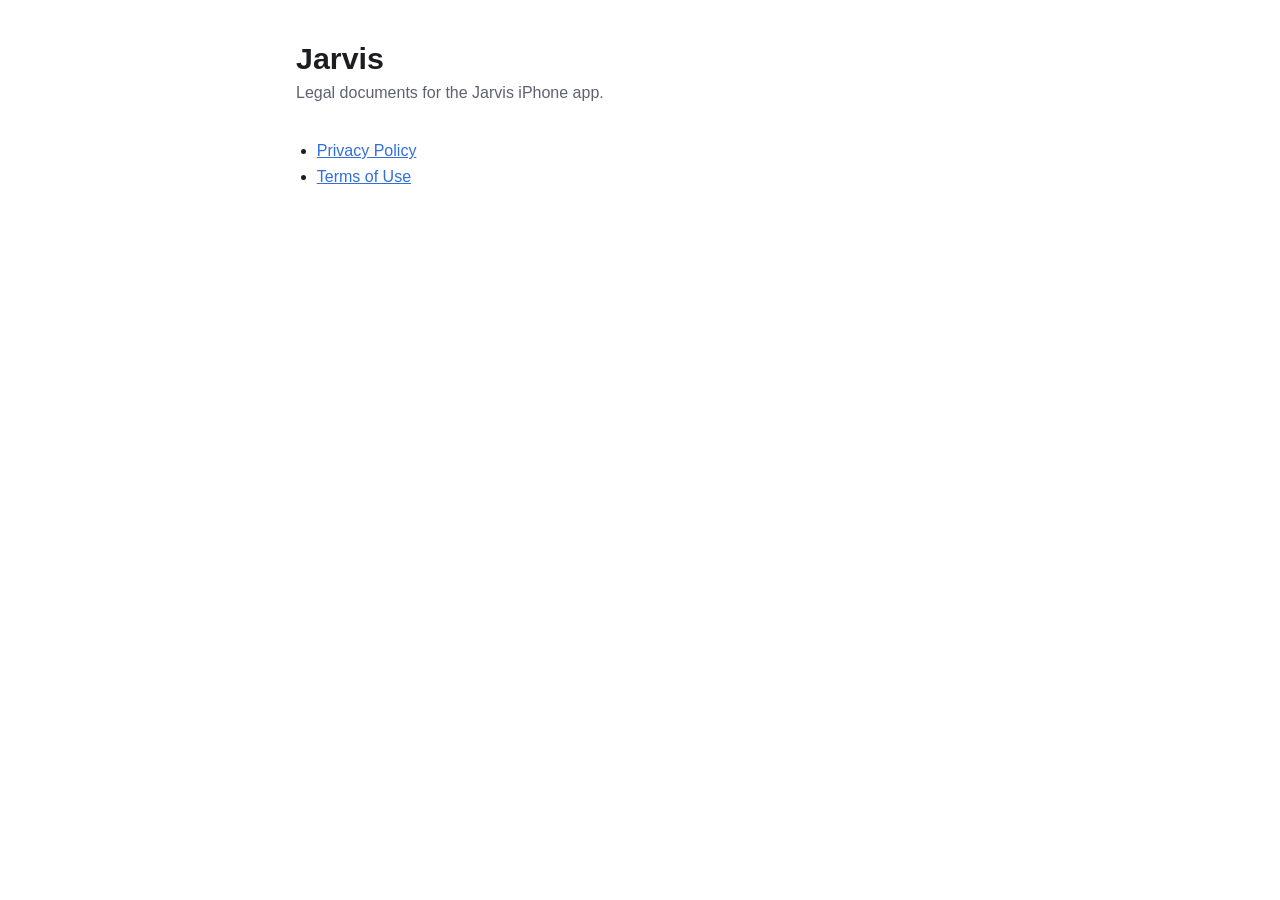
==== index.html @ 99faade8 "Publish Jarvis privacy policy and terms of use" ====
<!doctype html>
<html lang="en"><head><meta charset="utf-8"><meta name="viewport" content="width=device-width,initial-scale=1">
<title>Jarvis legal</title><link rel="stylesheet" href="style.css"></head>
<body><main>
<h1>Jarvis</h1>
<p class="meta">Legal documents for the Jarvis iPhone app.</p>
<ul>
<li><a href="privacy/">Privacy Policy</a></li>
<li><a href="terms/">Terms of Use</a></li>
</ul>
</main></body></html>
---- style.css ----
:root{--bg:#fff;--fg:#1b1d21;--muted:#5c6370;--line:#e3e5e8;--accent:#2f6fde}
@media (prefers-color-scheme:dark){:root{--bg:#111316;--fg:#e8eaed;--muted:#9aa1ab;--line:#2a2e34;--accent:#7aa7ff}}
*{box-sizing:border-box}
body{margin:0;background:var(--bg);color:var(--fg);font:16px/1.6 -apple-system,BlinkMacSystemFont,"Segoe UI",Roboto,Helvetica,Arial,sans-serif}
main{max-width:720px;margin:0 auto;padding:40px 16px 64px}
h1{font-size:1.9rem;line-height:1.2;margin:0 0 4px}
h2{font-size:1.2rem;margin:2em 0 .4em}
p,li{color:var(--fg)}
.meta{color:var(--muted);margin:0 0 2em}
a{color:var(--accent)}
nav{font-size:.95rem;margin-bottom:28px}
nav a{margin-right:16px}
footer{margin-top:48px;padding-top:16px;border-top:1px solid var(--line);color:var(--muted);font-size:.9rem}
ul{padding-left:1.3em}
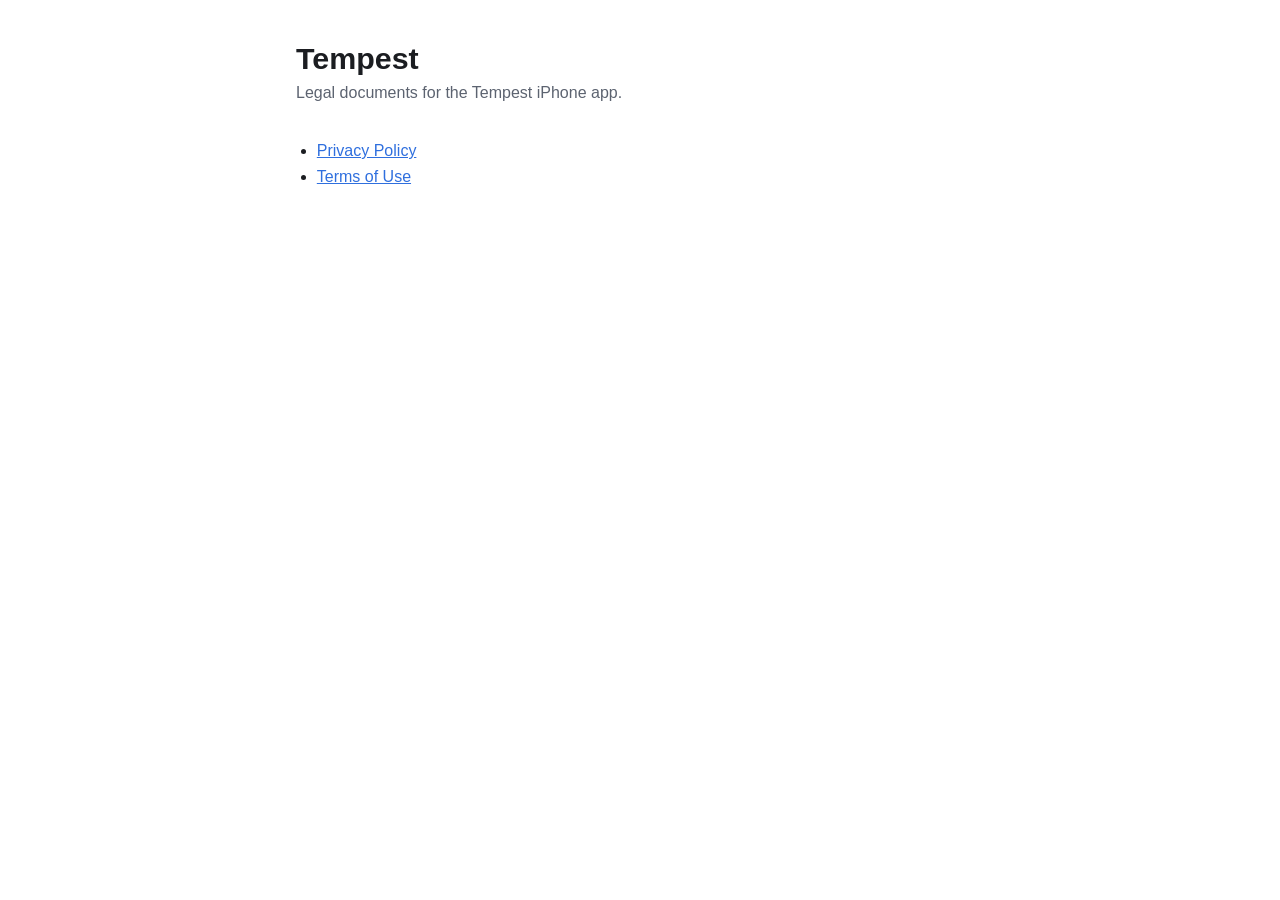
==== commit bfe2ae28: "Rename the app to Tempest" ====
--- a/index.html
+++ b/index.html
@@ -1,9 +1,9 @@
 <!doctype html>
 <html lang="en"><head><meta charset="utf-8"><meta name="viewport" content="width=device-width,initial-scale=1">
-<title>Jarvis legal</title><link rel="stylesheet" href="style.css"></head>
+<title>Tempest legal</title><link rel="stylesheet" href="style.css"></head>
 <body><main>
-<h1>Jarvis</h1>
-<p class="meta">Legal documents for the Jarvis iPhone app.</p>
+<h1>Tempest</h1>
+<p class="meta">Legal documents for the Tempest iPhone app.</p>
 <ul>
 <li><a href="privacy/">Privacy Policy</a></li>
 <li><a href="terms/">Terms of Use</a></li>
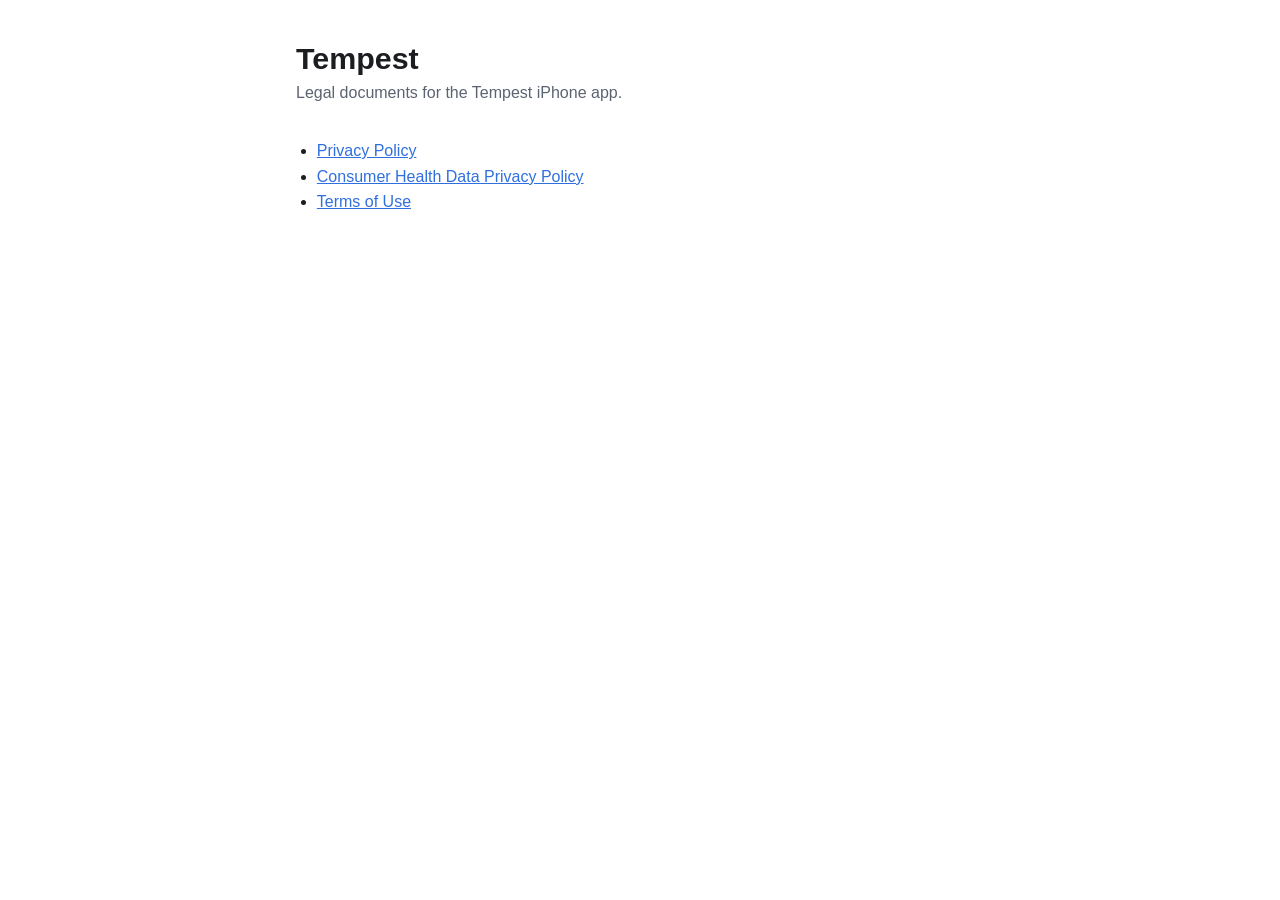
==== commit 6fe46ed8: "Consumer Health Data Policy; privacy policy and terms for the US-only, 18+ launch Adds the Consumer " ====
--- a/index.html
+++ b/index.html
@@ -6,6 +6,7 @@
 <p class="meta">Legal documents for the Tempest iPhone app.</p>
 <ul>
 <li><a href="privacy/">Privacy Policy</a></li>
+<li><a href="health-data/">Consumer Health Data Privacy Policy</a></li>
 <li><a href="terms/">Terms of Use</a></li>
 </ul>
 </main></body></html>
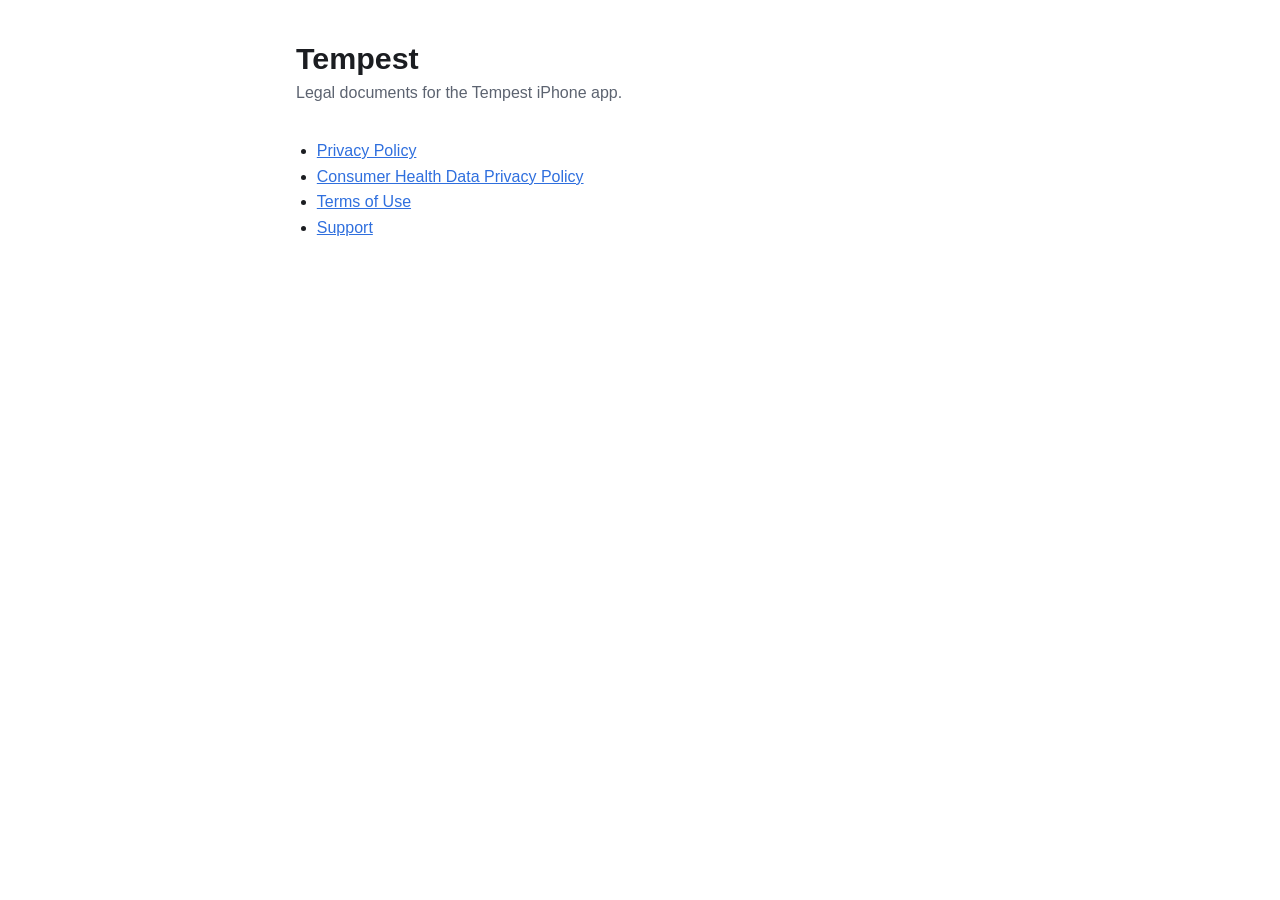
==== commit bbfa988b: "Support page, linked from the homepage Co-Authored-By: Claude Opus 5.5 <noreply@anthropic.com> Claud" ====
--- a/index.html
+++ b/index.html
@@ -8,5 +8,6 @@
 <li><a href="privacy/">Privacy Policy</a></li>
 <li><a href="health-data/">Consumer Health Data Privacy Policy</a></li>
 <li><a href="terms/">Terms of Use</a></li>
+<li><a href="support/">Support</a></li>
 </ul>
 </main></body></html>
